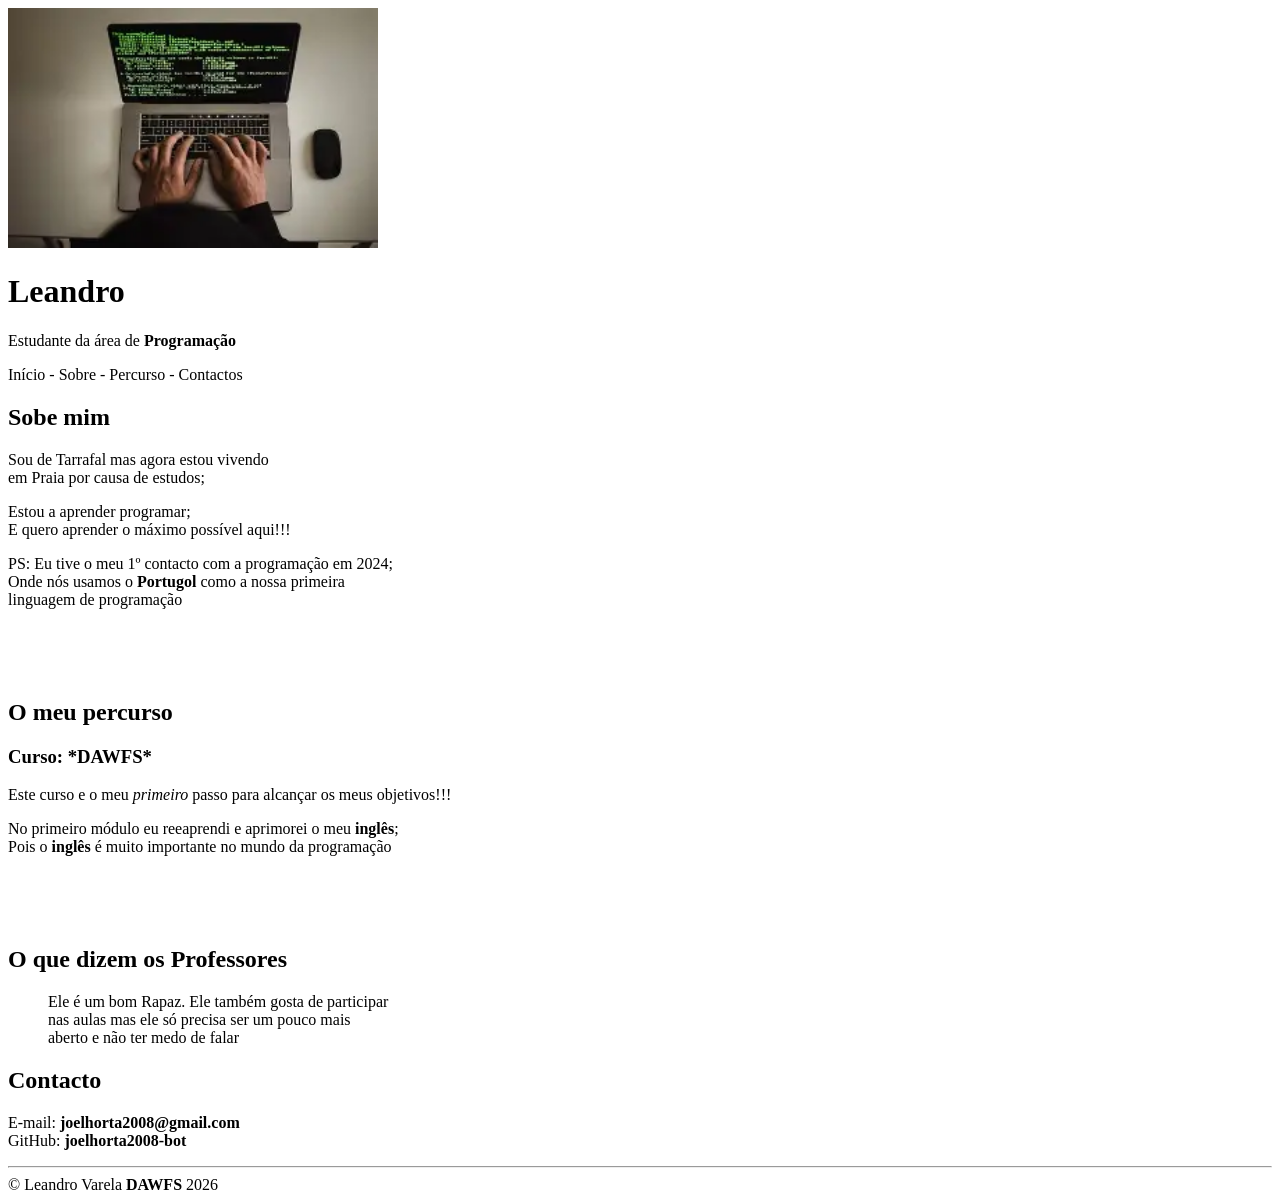
==== portefolio/index.html @ f0adae05 "Melhoria na extrutura da pagina, adicao de sections,articles, header e fooder" ====
<!DOCTYPE html>

<html lang="pt-PT">

<head>

   <meta charset="UTF-8"/>
   <title> Pagina de Leandro</title>

</head>

<body>

   <header>
   <img
            src="../portefolio/imagen/prog.webp"
            alt="ilustração de um programador programando"
            width="370px"
            height="240px"
            />
            
            <h1>Leandro</h1>

            <p>Estudante da área de <strong>Programação</strong></p>

            <nav>

                 <p>Início - Sobre - Percurso - Contactos</p>

            </nav>
   </header>       

<main>
   <section>
                              <!--Esta sessão é sobre Mim-->
    
    <h2>Sobe mim</h2>
    
        <p>Sou de Tarrafal mas agora estou vivendo<br> em Praia
           por causa de estudos;</p>
        <p>Estou a aprender  programar;<br> E quero aprender o máximo possível aqui!!!</p>
        <p>PS: Eu tive o meu 1º contacto com a programação em 2024;<br>Onde nós usamos o 
          <strong>Portugol</strong>
          como a nossa primeira<br> linguagem de programação</p><br>
          
          
            
            <br><br>
   </section>
   <section>      
                             <!-- Esta sessão é sobre o meu percursso!-->
       
    <h2>O meu percurso</h2>
    <h3>Curso: *DAWFS*</h3>
        <p>Este curso e o meu <em>primeiro</em> passo para alcançar os meus objetivos!!!</p>
        <p>No primeiro módulo eu reeaprendi e aprimorei o meu <strong>inglês</strong>;<br>
          Pois o<strong> inglês </strong>é muito importante     
          no mundo da programação</p><br><br><br>

   </section>

   <section>
                           <!-- Testemunhos -->

     <h2> O que dizem os Professores</h2>                      

     <article>

       <blockquote>
         <p>Ele é um bom Rapaz. Ele também gosta de participar<br> nas aulas mas ele só precisa ser um pouco mais<br> aberto e não ter medo de falar</p>
       </blockquote>

     </article>





   </section>


   <section>  
                             <!-- Esta sessão É os meus contactos-->
     
    <h2>Contacto</h2>  
         <p>E-mail: <strong>joelhorta2008@gmail.com</strong><br>
            GitHub: <strong>joelhorta2008-bot</strong> </p>
   </section>         

</main>            
         <!-- Rodape -->
          <footer>
            <hr/>
            &copy; Leandro Varela <strong>DAWFS</strong> 2026
         </footer>


</body>


</html>
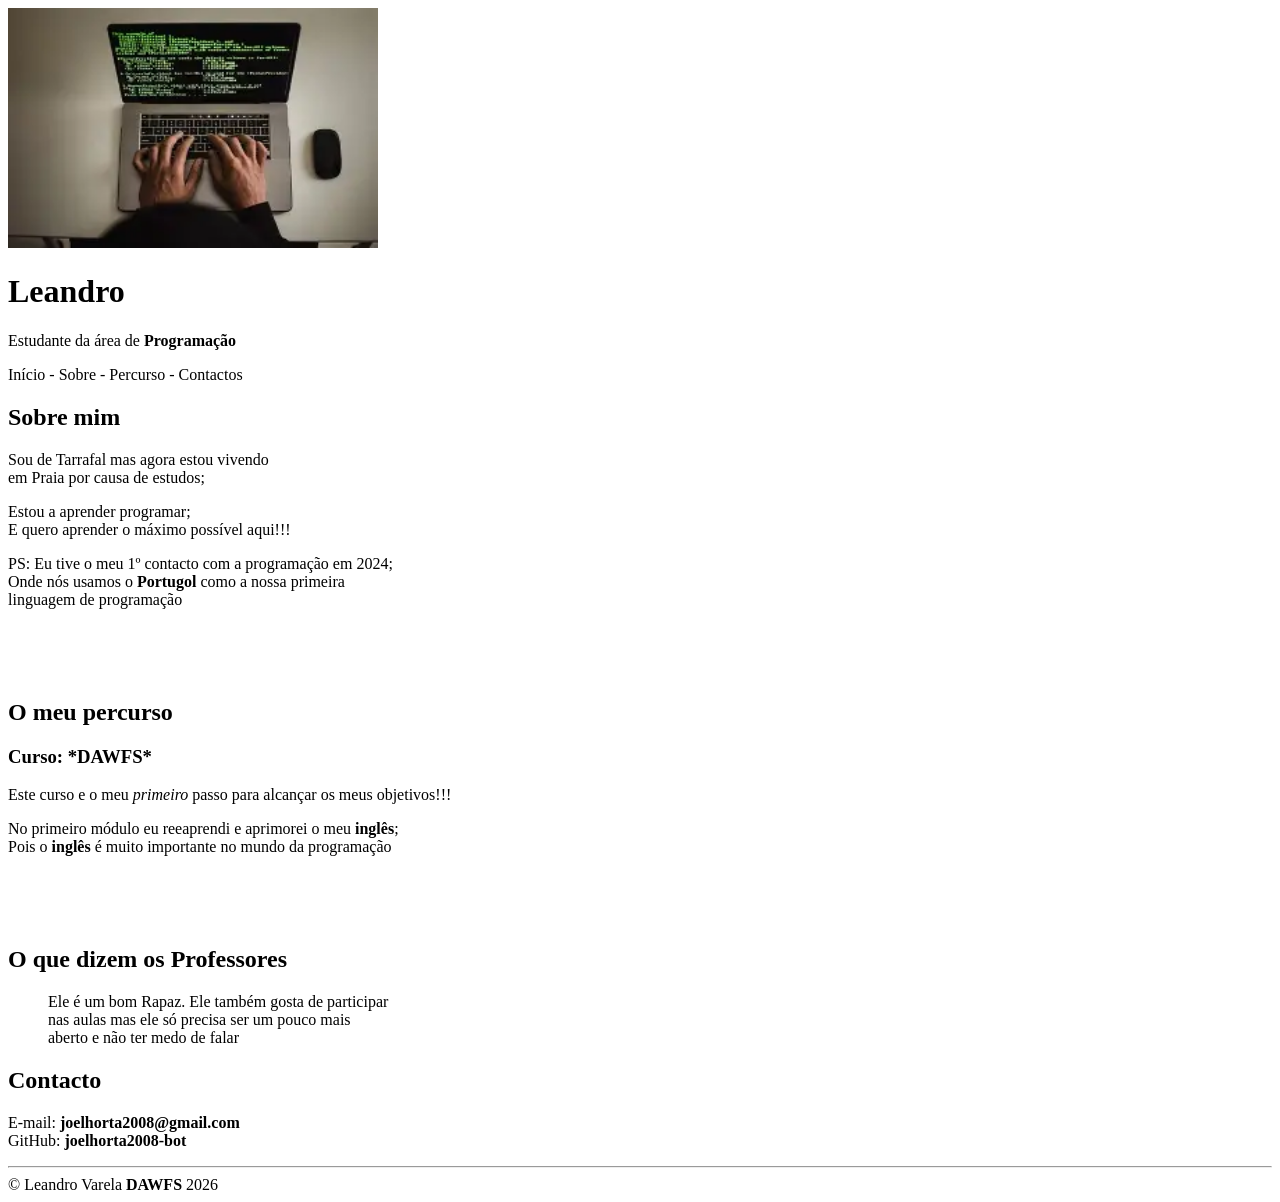
==== commit fa0ad5e0: "Página da cidade versão 3" ====
--- a/portefolio/index.html
+++ b/portefolio/index.html
@@ -34,7 +34,7 @@
    <section>
                               <!--Esta sessão é sobre Mim-->
     
-    <h2>Sobe mim</h2>
+    <h2>Sobre mim</h2>
     
         <p>Sou de Tarrafal mas agora estou vivendo<br> em Praia
            por causa de estudos;</p>
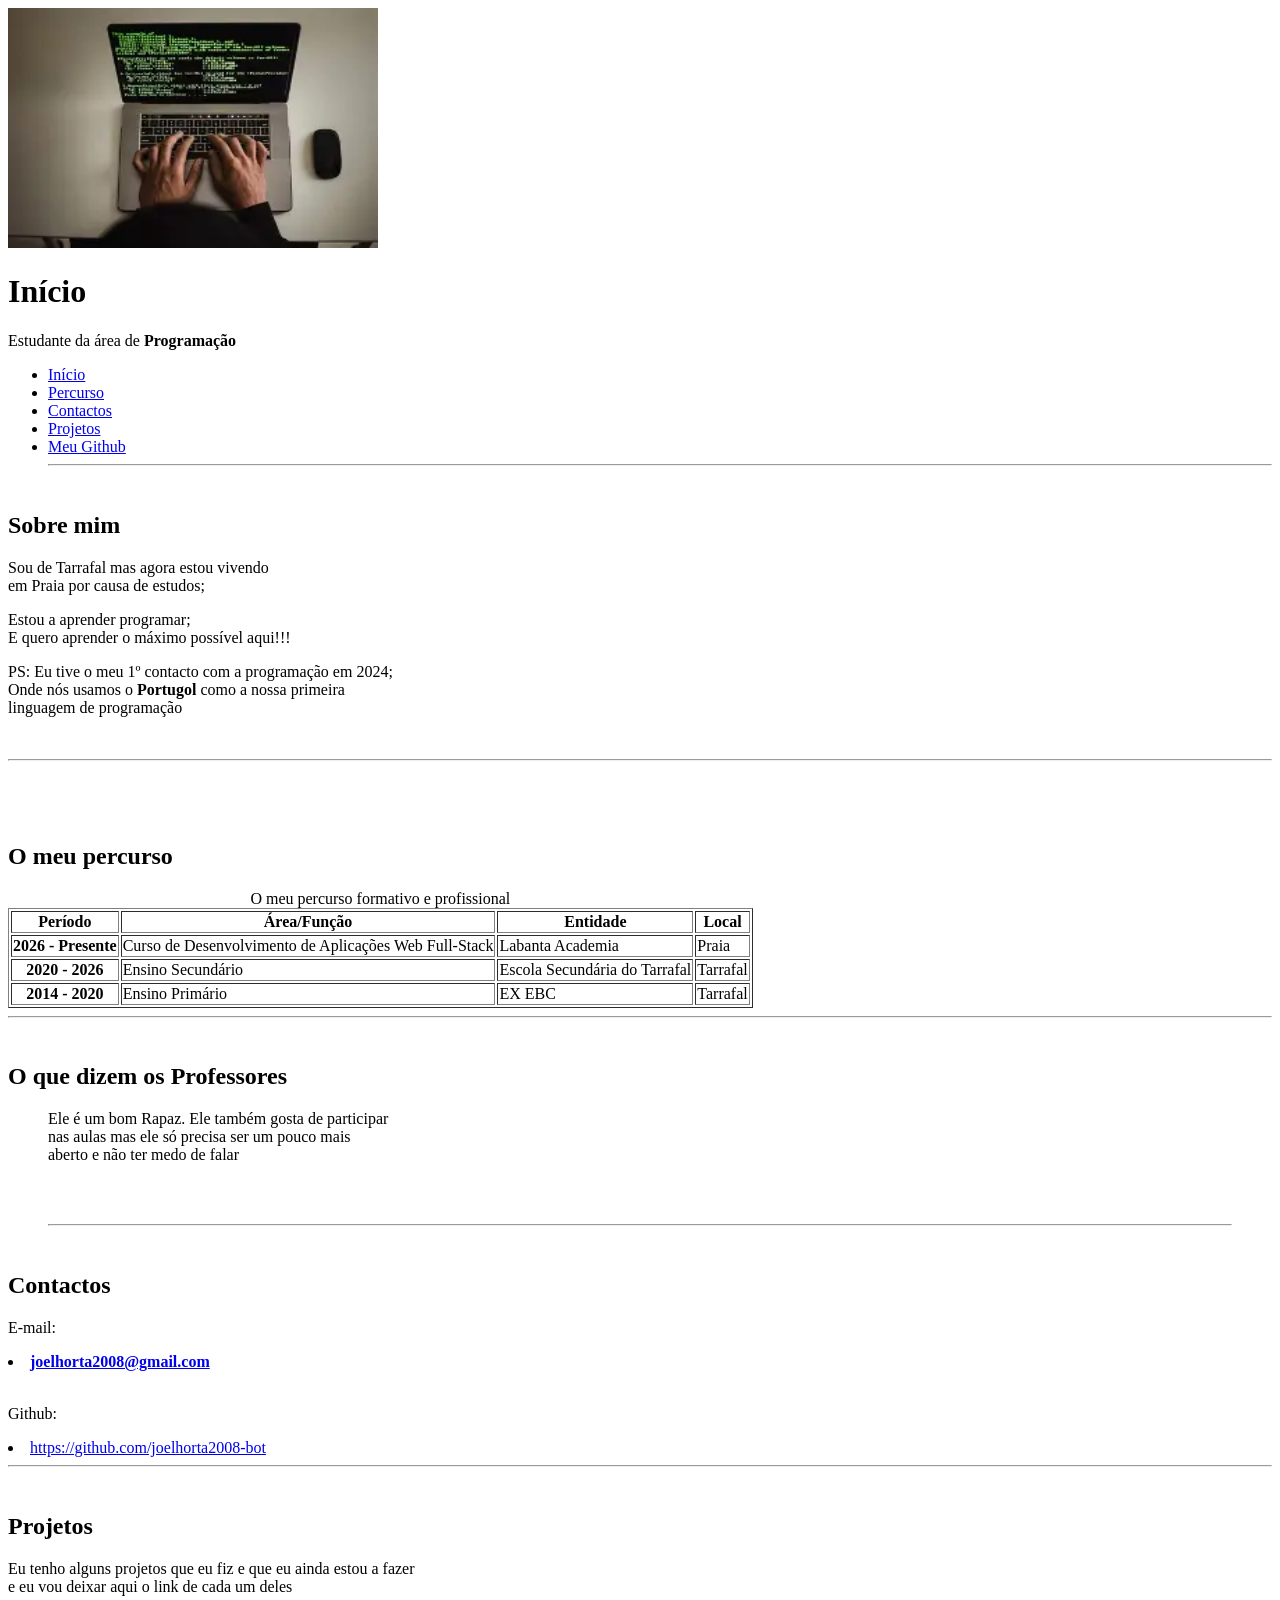
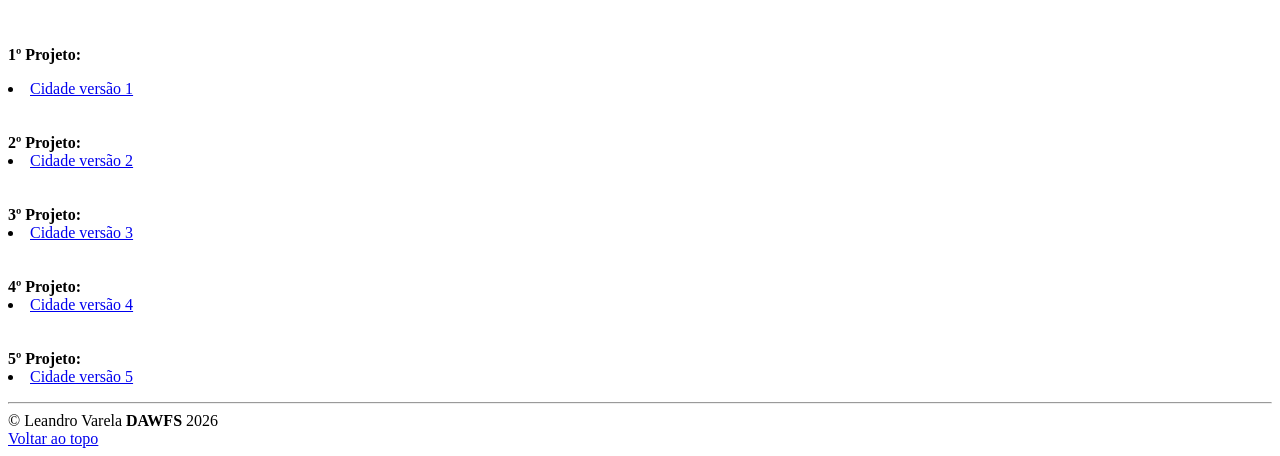
==== commit 92027b11: "Cidade com navegacao interna listas e tabela" ====
--- a/portefolio/index.html
+++ b/portefolio/index.html
@@ -2,100 +2,159 @@
 
 <html lang="pt-PT">
 
-<head>
+   <head>
 
-   <meta charset="UTF-8"/>
-   <title> Pagina de Leandro</title>
+      <meta charset="UTF-8"/>
+      <title> Pagina de Leandro</title>
 
-</head>
+   </head>
 
-<body>
+   <body>
 
-   <header>
-   <img
+      <header id="topo">
+         <img
             src="../portefolio/imagen/prog.webp"
             alt="ilustração de um programador programando"
             width="370px"
             height="240px"
-            />
+         />
             
-            <h1>Leandro</h1>
+            <h1>Início</h1>
 
-            <p>Estudante da área de <strong>Programação</strong></p>
+               <p>Estudante da área de <strong>Programação</strong></p>
 
-            <nav>
+            
 
-                 <p>Início - Sobre - Percurso - Contactos</p>
+               <nav>
+                  <ul>
+                     <li><a href="index.html">Início</a></li>
+                     <li><a href="percurso.html">Percurso</a></li>
+                     <li><a href="#Contactos">Contactos</a></li>
+                     <li><a href="#Projetos">Projetos</a></li>
+                     <li><a href="https://github.com/joelhorta2008-bot" target="_blank" rel="noreferrer noopener">Meu Github</a></li>
+                     <hr/><br>
+                     
 
-            </nav>
-   </header>       
+                  </ul>
+               </nav>
 
-<main>
-   <section>
+            
+      </header>       
+
+      <main>
+         <section>
                               <!--Esta sessão é sobre Mim-->
     
-    <h2>Sobre mim</h2>
+            <h2>Sobre mim</h2>
     
-        <p>Sou de Tarrafal mas agora estou vivendo<br> em Praia
-           por causa de estudos;</p>
-        <p>Estou a aprender  programar;<br> E quero aprender o máximo possível aqui!!!</p>
-        <p>PS: Eu tive o meu 1º contacto com a programação em 2024;<br>Onde nós usamos o 
-          <strong>Portugol</strong>
-          como a nossa primeira<br> linguagem de programação</p><br>
+               <p>Sou de Tarrafal mas agora estou vivendo<br> em Praia
+                  por causa de estudos;</p>
+               <p>Estou a aprender  programar;<br> E quero aprender o máximo possível aqui!!!</p>
+               <p>PS: Eu tive o meu 1º contacto com a programação em 2024;<br>Onde nós usamos o 
+                  <strong>Portugol</strong>
+                  como a nossa primeira<br> linguagem de programação</p><br>
+                  <hr/><br>
           
           
             
             <br><br>
-   </section>
-   <section>      
+         </section>
+         <section>      
                              <!-- Esta sessão é sobre o meu percursso!-->
        
-    <h2>O meu percurso</h2>
-    <h3>Curso: *DAWFS*</h3>
-        <p>Este curso e o meu <em>primeiro</em> passo para alcançar os meus objetivos!!!</p>
-        <p>No primeiro módulo eu reeaprendi e aprimorei o meu <strong>inglês</strong>;<br>
-          Pois o<strong> inglês </strong>é muito importante     
-          no mundo da programação</p><br><br><br>
+            <h2>O meu percurso</h2>
+            
+            <table border="1">
+               <caption>O meu percurso formativo e profissional</caption>
+               <thead>
+                  <tr>
+                     <th scope="col">Período</th>
+                     <th scope="col">Área/Função</th>
+                     <th scope="col">Entidade</th>
+                     <th scope="col">Local</th>
+                  </tr>
+               </thead>
+               <tbody>
+                  <tr>
+                     <th scope="row">2026 - Presente</th>
+                     <td>Curso de Desenvolvimento de Aplicações Web Full-Stack </td>
+                     <td>Labanta Academia</td>
+                     <td>Praia</td>
+                  </tr>
+                  <tr>
+                     <th scope="row">2020 - 2026</th>
+                     <td>Ensino Secundário</td>
+                     <td>Escola Secundária do Tarrafal</td>
+                     <td>Tarrafal</td>
+                  </tr>
+                  <tr>
+                     <th scope="row">2014 - 2020</th>
+                     <td>Ensino Primário</td>
+                     <td>EX EBC</td>
+                     <td>Tarrafal</td>
+                  </tr>
+               </tbody>
+            </table>
+                  <hr/><br>
 
-   </section>
+         </section>
 
-   <section>
+         <section>
                            <!-- Testemunhos -->
 
-     <h2> O que dizem os Professores</h2>                      
+            <h2> O que dizem os Professores</h2>                      
 
-     <article>
+            <article>
 
-       <blockquote>
-         <p>Ele é um bom Rapaz. Ele também gosta de participar<br> nas aulas mas ele só precisa ser um pouco mais<br> aberto e não ter medo de falar</p>
-       </blockquote>
+               <blockquote>
+                  <p>Ele é um bom Rapaz. Ele também gosta de participar<br>
+                     nas aulas mas ele só precisa ser um pouco mais<br>
+                     aberto e não ter medo de falar</p><br><br>
+                     <hr/><br>
+               </blockquote>
 
-     </article>
+            </article>
+         
+         </section>
 
 
+         <section id="Contactos">  
+                             <!-- Esta sessão É os meus contactos-->
+     
+            <h2>Contactos</h2>  
+               <p>E-mail: <li><a href="mailto:joelhorta2008@gmail.com">
+                  <strong>joelhorta2008@gmail.com</strong></a></li><br>
+               <p>Github: <li><a href="https://github.com/joelhorta2008-bot" 
+                  target="_blank"
+                  rel="noreferrer noopener">https://github.com/joelhorta2008-bot</a></li>
+                  <hr/><br>
+         </section>
+         
+         
+         <section id="Projetos">
+                           <!-- Esta sessão é sobre os meus projetos-->
+            <h2>Projetos</h2>
+               <p>Eu tenho alguns projetos que eu fiz e que eu ainda estou a fazer<br>
+                  e eu vou deixar aqui o link de cada um deles</p><br>
+               <p><strong>1º Projeto:</strong> <li><a href="../exercicios-uf1.1/sessao-01/cidade.html">Cidade versão 1</a></li><br><br>
+                  <strong>2º Projeto:</strong> <li><a href="../exercicios-uf1.1/sessao-02/cidade.html">Cidade versão 2</a></li><br><br>
+                  <strong>3º Projeto:</strong> <li><a href="../exercicios-uf1.1/sessao-03/cidade.html">Cidade versão 3</a></li><br><br>
+                  <strong>4º Projeto:</strong> <li><a href="../exercicios-uf1.1/sessao-04/cidade.html">Cidade versão 4</a></li><br><br>
+                  <strong>5º Projeto:</strong> <li><a href="../exercicios-uf1.1/sessao-05/sessao-04/cidade.html">Cidade versão 5</a></li>
+               </p> 
+               
+         </section>      
+
+      </main>            
+         <!-- Rodape -->
+      <footer>
+            <hr/>
+            &copy; Leandro Varela <strong>DAWFS</strong> 2026<br>
+            <a href="#topo">Voltar ao topo</a>
+      </footer>
 
 
-
-   </section>
-
-
-   <section>  
-                             <!-- Esta sessão É os meus contactos-->
-     
-    <h2>Contacto</h2>  
-         <p>E-mail: <strong>joelhorta2008@gmail.com</strong><br>
-            GitHub: <strong>joelhorta2008-bot</strong> </p>
-   </section>         
-
-</main>            
-         <!-- Rodape -->
-          <footer>
-            <hr/>
-            &copy; Leandro Varela <strong>DAWFS</strong> 2026
-         </footer>
-
-
-</body>
+   </body>
 
 
 </html>
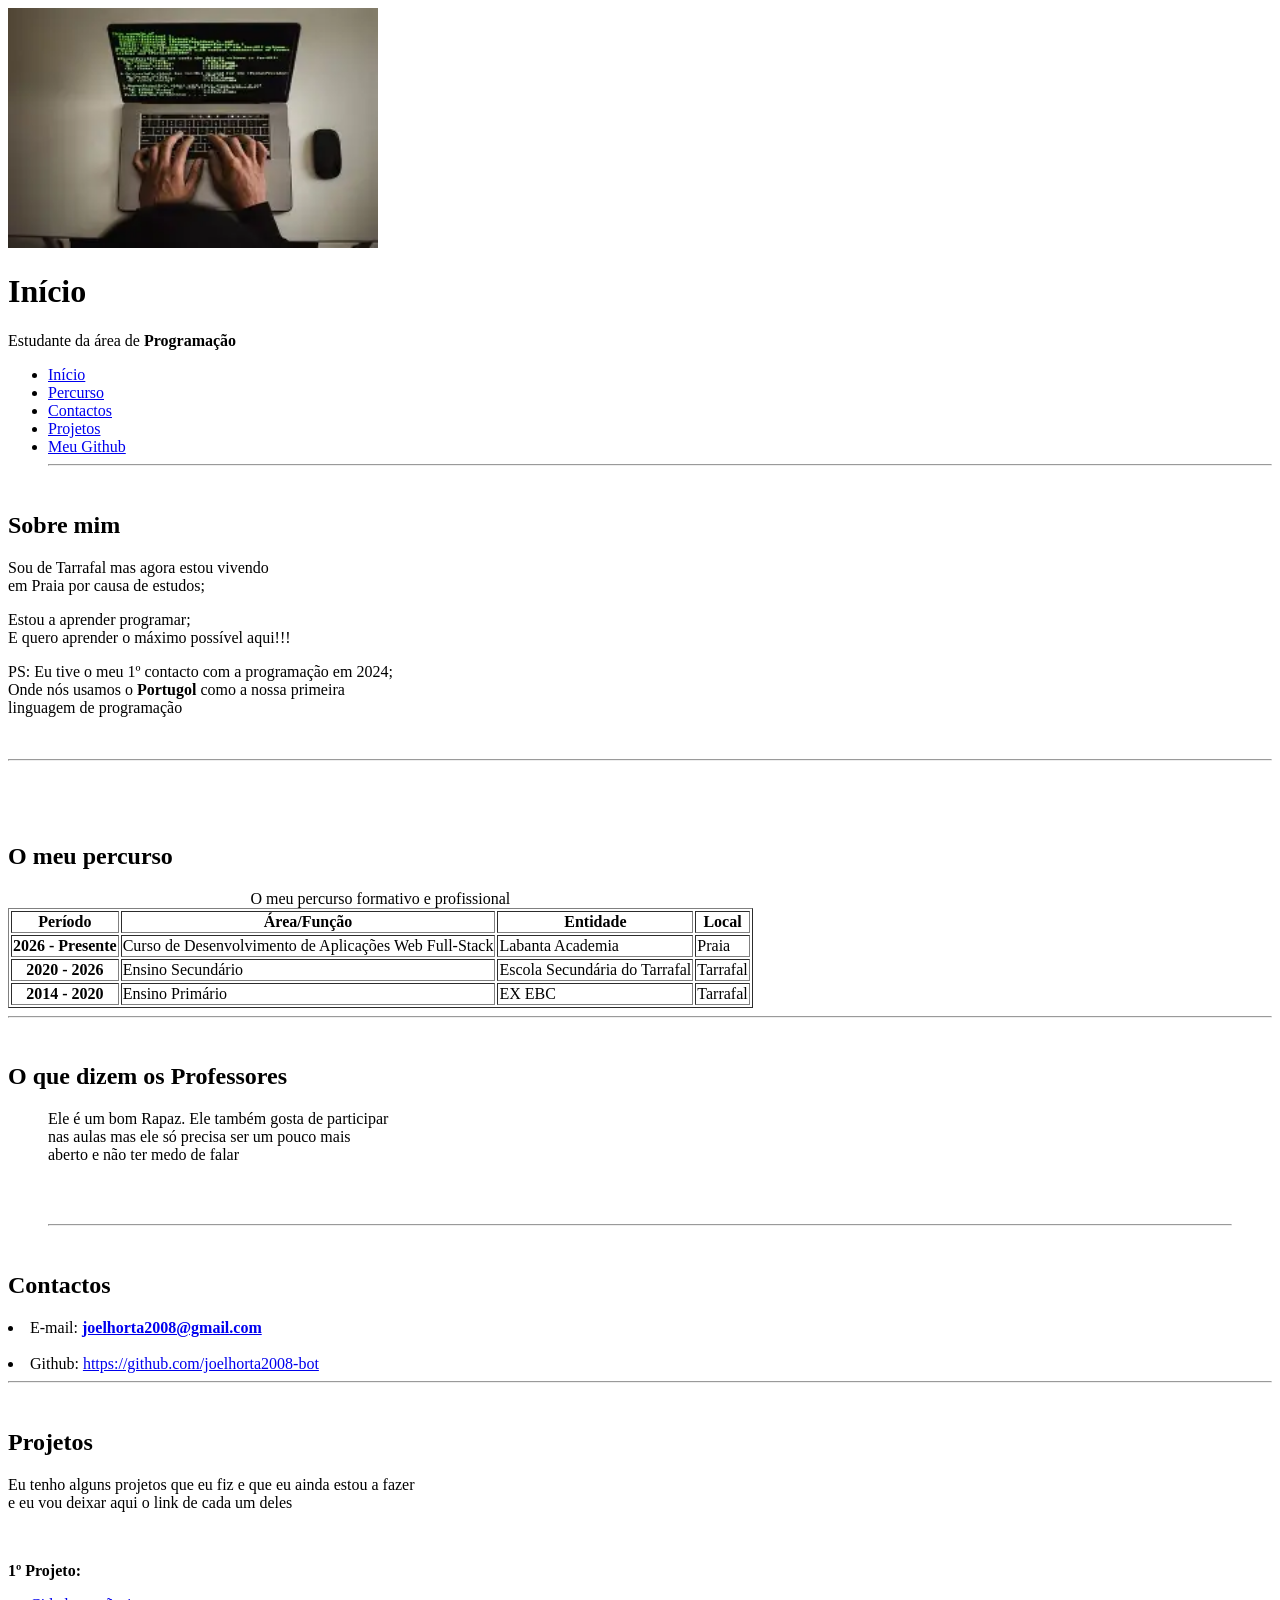
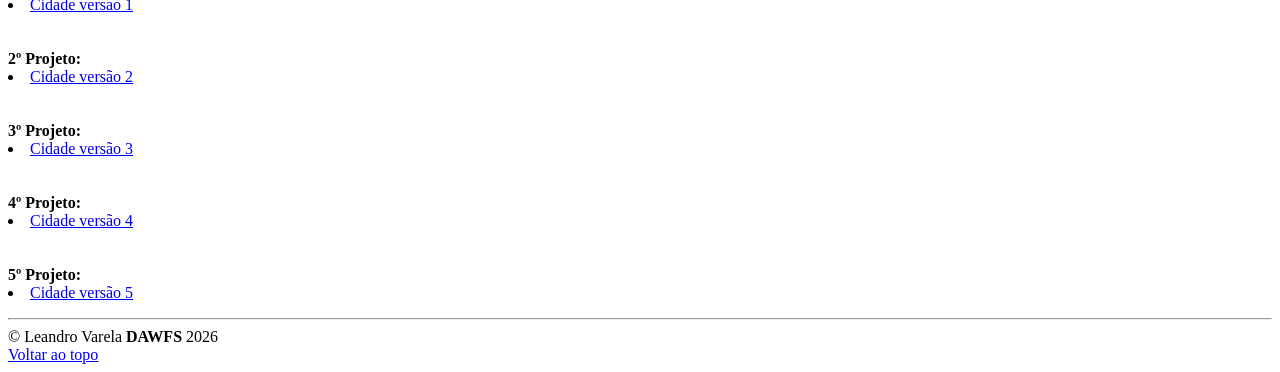
==== commit 569c32a7: "Pagina das Aldeias Historicas com listas e tabela" ====
--- a/portefolio/index.html
+++ b/portefolio/index.html
@@ -122,9 +122,9 @@
                              <!-- Esta sessão É os meus contactos-->
      
             <h2>Contactos</h2>  
-               <p>E-mail: <li><a href="mailto:joelhorta2008@gmail.com">
+               <li>E-mail: <a href="mailto:joelhorta2008@gmail.com">
                   <strong>joelhorta2008@gmail.com</strong></a></li><br>
-               <p>Github: <li><a href="https://github.com/joelhorta2008-bot" 
+               <li>Github: <a href="https://github.com/joelhorta2008-bot" 
                   target="_blank"
                   rel="noreferrer noopener">https://github.com/joelhorta2008-bot</a></li>
                   <hr/><br>
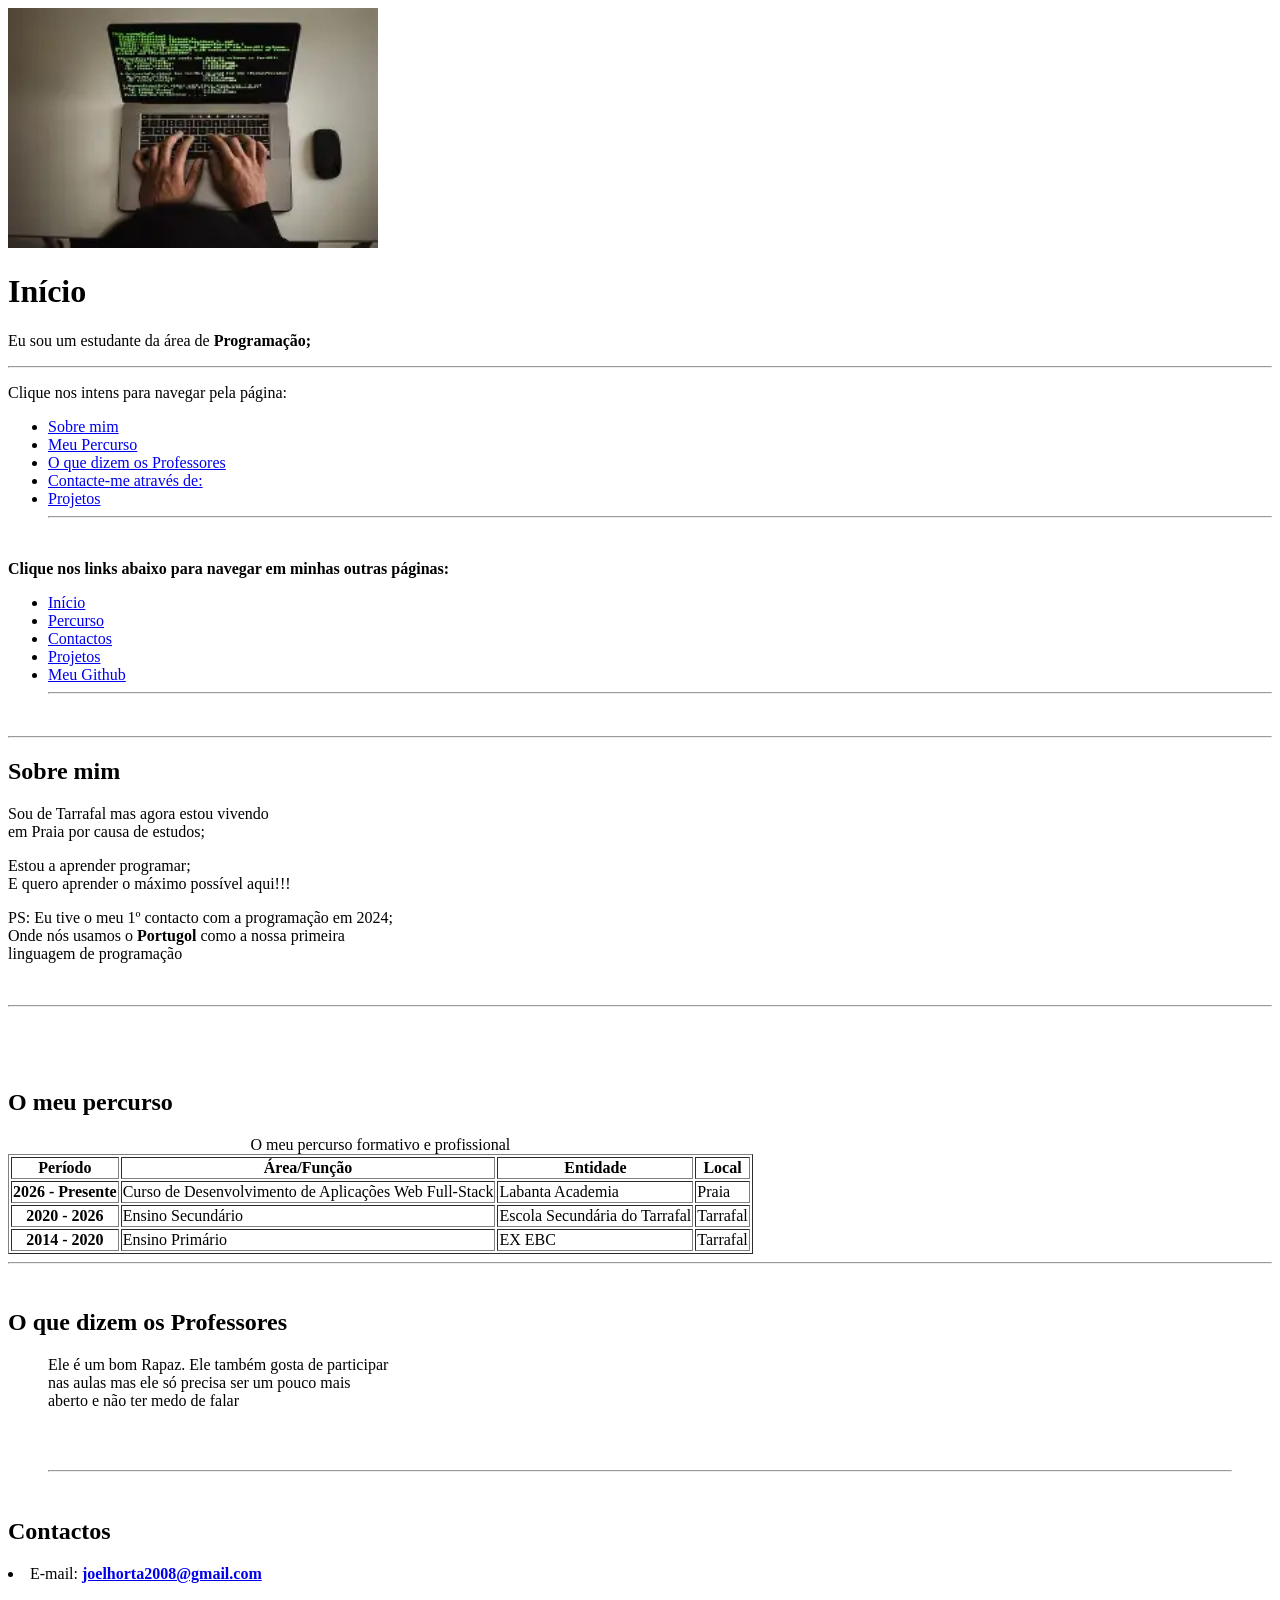
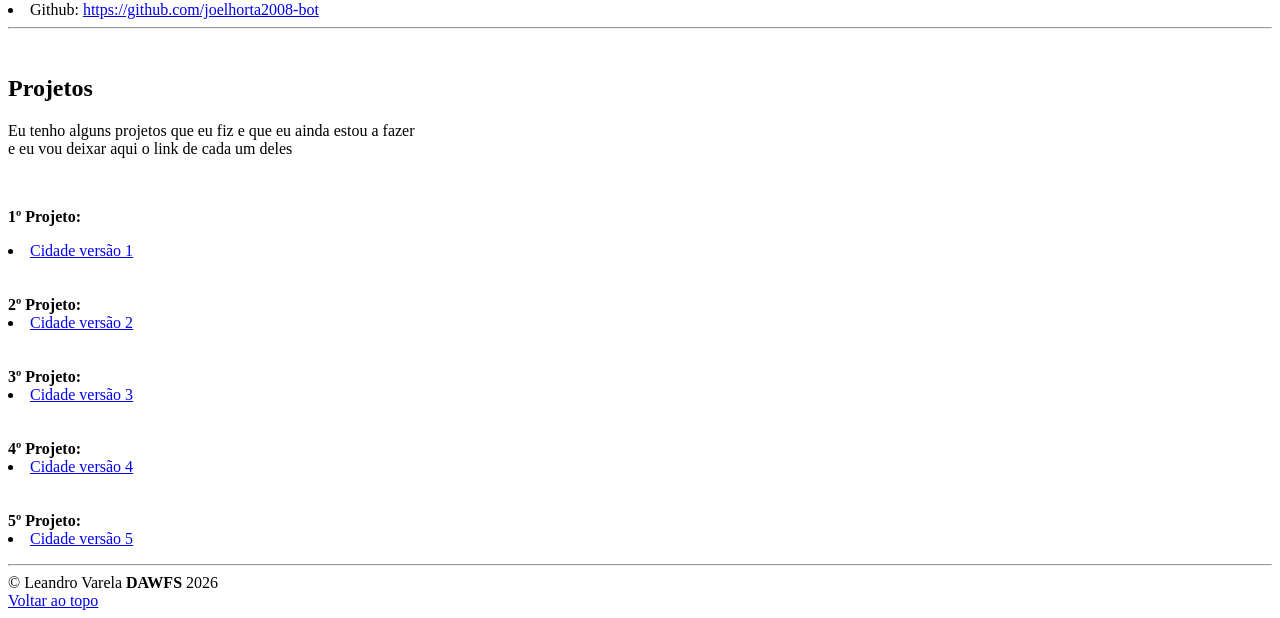
==== commit 5605161a: "Cidade com formulario de sugestoes" ====
--- a/portefolio/index.html
+++ b/portefolio/index.html
@@ -5,6 +5,14 @@
    <head>
 
       <meta charset="UTF-8"/>
+      <meta name="description" content="página html de um estudante de programação, portefólio pessoal e profissional.
+                  futuro programador de Cabo Verde. Esta página contém apresentação, meu percurso, meus projetos, etc"
+      />
+      <meta name="keywords" content="programação, programador, varela, software, portefólio,
+                  estudante, full-stack, fullstack, web, Cabo Verde"
+      />
+      <meta name="author" content="Leandro Varela"/>
+      <meta name="viewport" content="width=device-width, initial-scale=1.0"/>
       <title> Pagina de Leandro</title>
 
    </head>
@@ -21,28 +29,44 @@
             
             <h1>Início</h1>
 
-               <p>Estudante da área de <strong>Programação</strong></p>
+               <p>Eu sou um estudante da área de <strong>Programação;</strong><br></p>
+               <hr>
+               <!--Links interno-->
+               <p>Clique nos intens para navegar pela página:</p>
 
             
 
                <nav>
                   <ul>
+                     <li><a href="#Sobre-mim">Sobre mim</a></li>
+                     <li><a href="#Percurso">Meu Percurso</a></li>
+                     <li><a href="#Comentários dos professores">O que dizem os Professores</a></li>
+                     <li><a href="#Contactos">Contacte-me através de:</a></li>
+                     <li><a href="#Projetos">Projetos</a></li>
+                     <hr/><br>
+                     
+
+                  </ul>
+               </nav>
+               <!--Links externo-->
+               <p><strong>Clique nos links abaixo para navegar em minhas outras páginas:</strong></p>
+               <nav>
+                  <ul>
                      <li><a href="index.html">Início</a></li>
                      <li><a href="percurso.html">Percurso</a></li>
-                     <li><a href="#Contactos">Contactos</a></li>
-                     <li><a href="#Projetos">Projetos</a></li>
+                     <li><a href="Contactos.html">Contactos</a></li>
+                     <li><a href="Projetos.html">Projetos</a></li>
                      <li><a href="https://github.com/joelhorta2008-bot" target="_blank" rel="noreferrer noopener">Meu Github</a></li>
                      <hr/><br>
                      
 
                   </ul>
                </nav>
-
-            
+               <hr>
       </header>       
 
       <main>
-         <section>
+         <section id="Sobre-mim">
                               <!--Esta sessão é sobre Mim-->
     
             <h2>Sobre mim</h2>
@@ -59,7 +83,7 @@
             
             <br><br>
          </section>
-         <section>      
+         <section id="Percurso">      
                              <!-- Esta sessão é sobre o meu percursso!-->
        
             <h2>O meu percurso</h2>
@@ -99,7 +123,7 @@
 
          </section>
 
-         <section>
+         <section id="Comentários dos professores">
                            <!-- Testemunhos -->
 
             <h2> O que dizem os Professores</h2>                      
@@ -140,17 +164,19 @@
                   <strong>2º Projeto:</strong> <li><a href="../exercicios-uf1.1/sessao-02/cidade.html">Cidade versão 2</a></li><br><br>
                   <strong>3º Projeto:</strong> <li><a href="../exercicios-uf1.1/sessao-03/cidade.html">Cidade versão 3</a></li><br><br>
                   <strong>4º Projeto:</strong> <li><a href="../exercicios-uf1.1/sessao-04/cidade.html">Cidade versão 4</a></li><br><br>
-                  <strong>5º Projeto:</strong> <li><a href="../exercicios-uf1.1/sessao-05/sessao-04/cidade.html">Cidade versão 5</a></li>
+                  <strong>5º Projeto:</strong> <li><a href="../exercicios-uf1.1/sessao-05/cidade.html">Cidade versão 5</a></li>
                </p> 
                
          </section>      
-
+       
       </main>            
          <!-- Rodape -->
       <footer>
-            <hr/>
+          
+              <hr/>
             &copy; Leandro Varela <strong>DAWFS</strong> 2026<br>
             <a href="#topo">Voltar ao topo</a>
+            
       </footer>
 
 
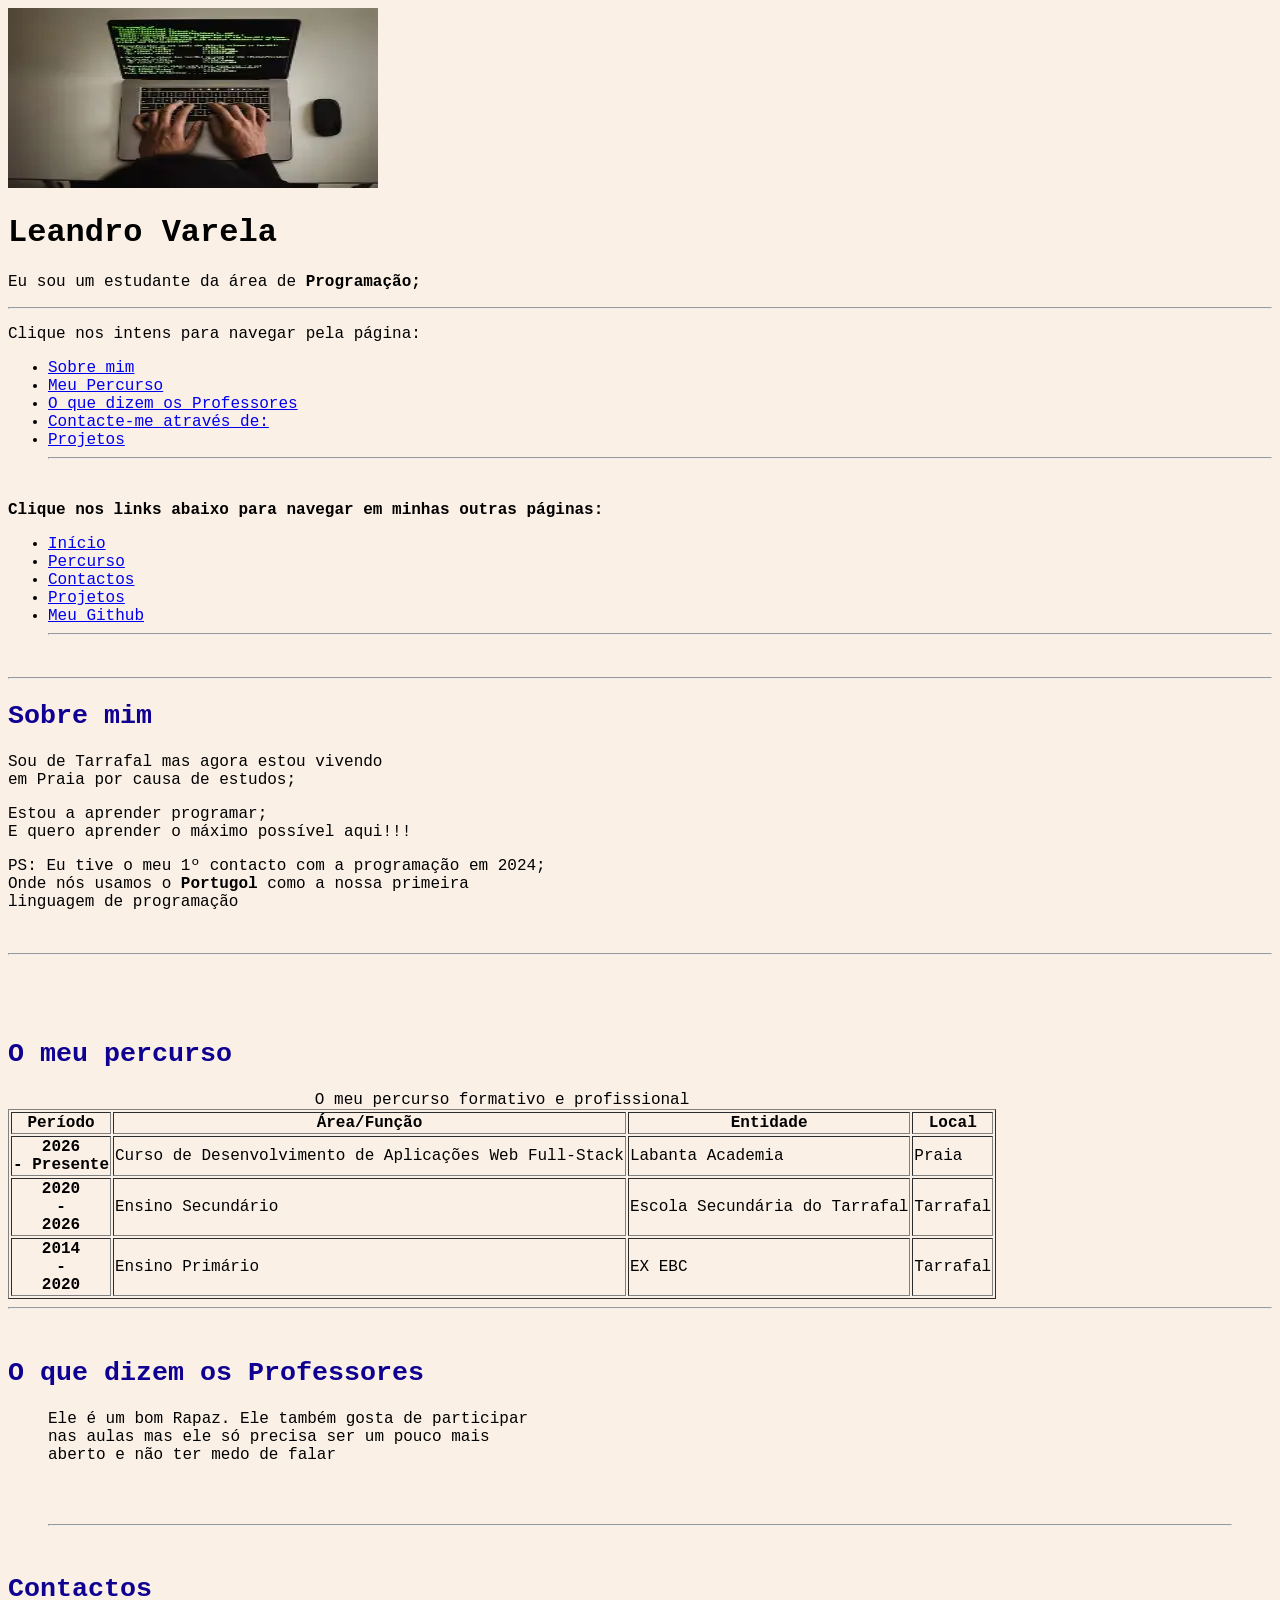
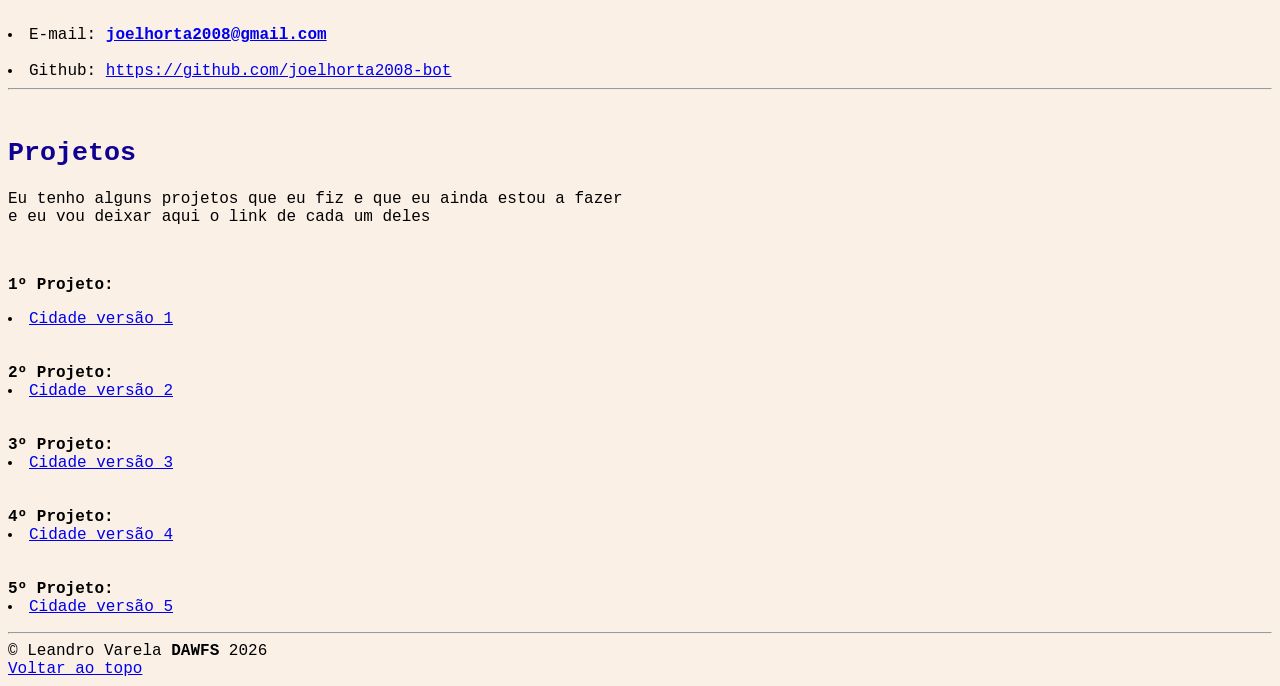
==== commit c3b3776d: "Cidade com navegacao interna listas e tabela" ====
--- a/portefolio/index.html
+++ b/portefolio/index.html
@@ -14,20 +14,19 @@
       <meta name="author" content="Leandro Varela"/>
       <meta name="viewport" content="width=device-width, initial-scale=1.0"/>
       <title> Pagina de Leandro</title>
-
+      <link rel="stylesheet" href="css/style.css"/>
    </head>
 
    <body>
-
       <header id="topo">
          <img
             src="../portefolio/imagen/prog.webp"
             alt="ilustração de um programador programando"
             width="370px"
-            height="240px"
+            height="180px"
          />
             
-            <h1>Início</h1>
+            <h1>Leandro Varela</h1>
 
                <p>Eu sou um estudante da área de <strong>Programação;</strong><br></p>
                <hr>
@@ -100,19 +99,19 @@
                </thead>
                <tbody>
                   <tr>
-                     <th scope="row">2026 - Presente</th>
+                     <th scope="row">2026<br> - Presente</th>
                      <td>Curso de Desenvolvimento de Aplicações Web Full-Stack </td>
                      <td>Labanta Academia</td>
                      <td>Praia</td>
                   </tr>
                   <tr>
-                     <th scope="row">2020 - 2026</th>
+                     <th scope="row">2020<br> -<br> 2026</th>
                      <td>Ensino Secundário</td>
                      <td>Escola Secundária do Tarrafal</td>
                      <td>Tarrafal</td>
                   </tr>
                   <tr>
-                     <th scope="row">2014 - 2020</th>
+                     <th scope="row">2014<br> -<br> 2020</th>
                      <td>Ensino Primário</td>
                      <td>EX EBC</td>
                      <td>Tarrafal</td>
--- a/portefolio/css/style.css
+++ b/portefolio/css/style.css
@@ -0,0 +1,10 @@
+ body {
+            font-family:'Courier New', Courier, monospace;
+            background-color:linen;
+         }
+         h2 {
+            color: rgb(15, 0, 146);
+            font-size: 20pt;
+            font-weight:bold;
+            font-family:inherit;
+         }
